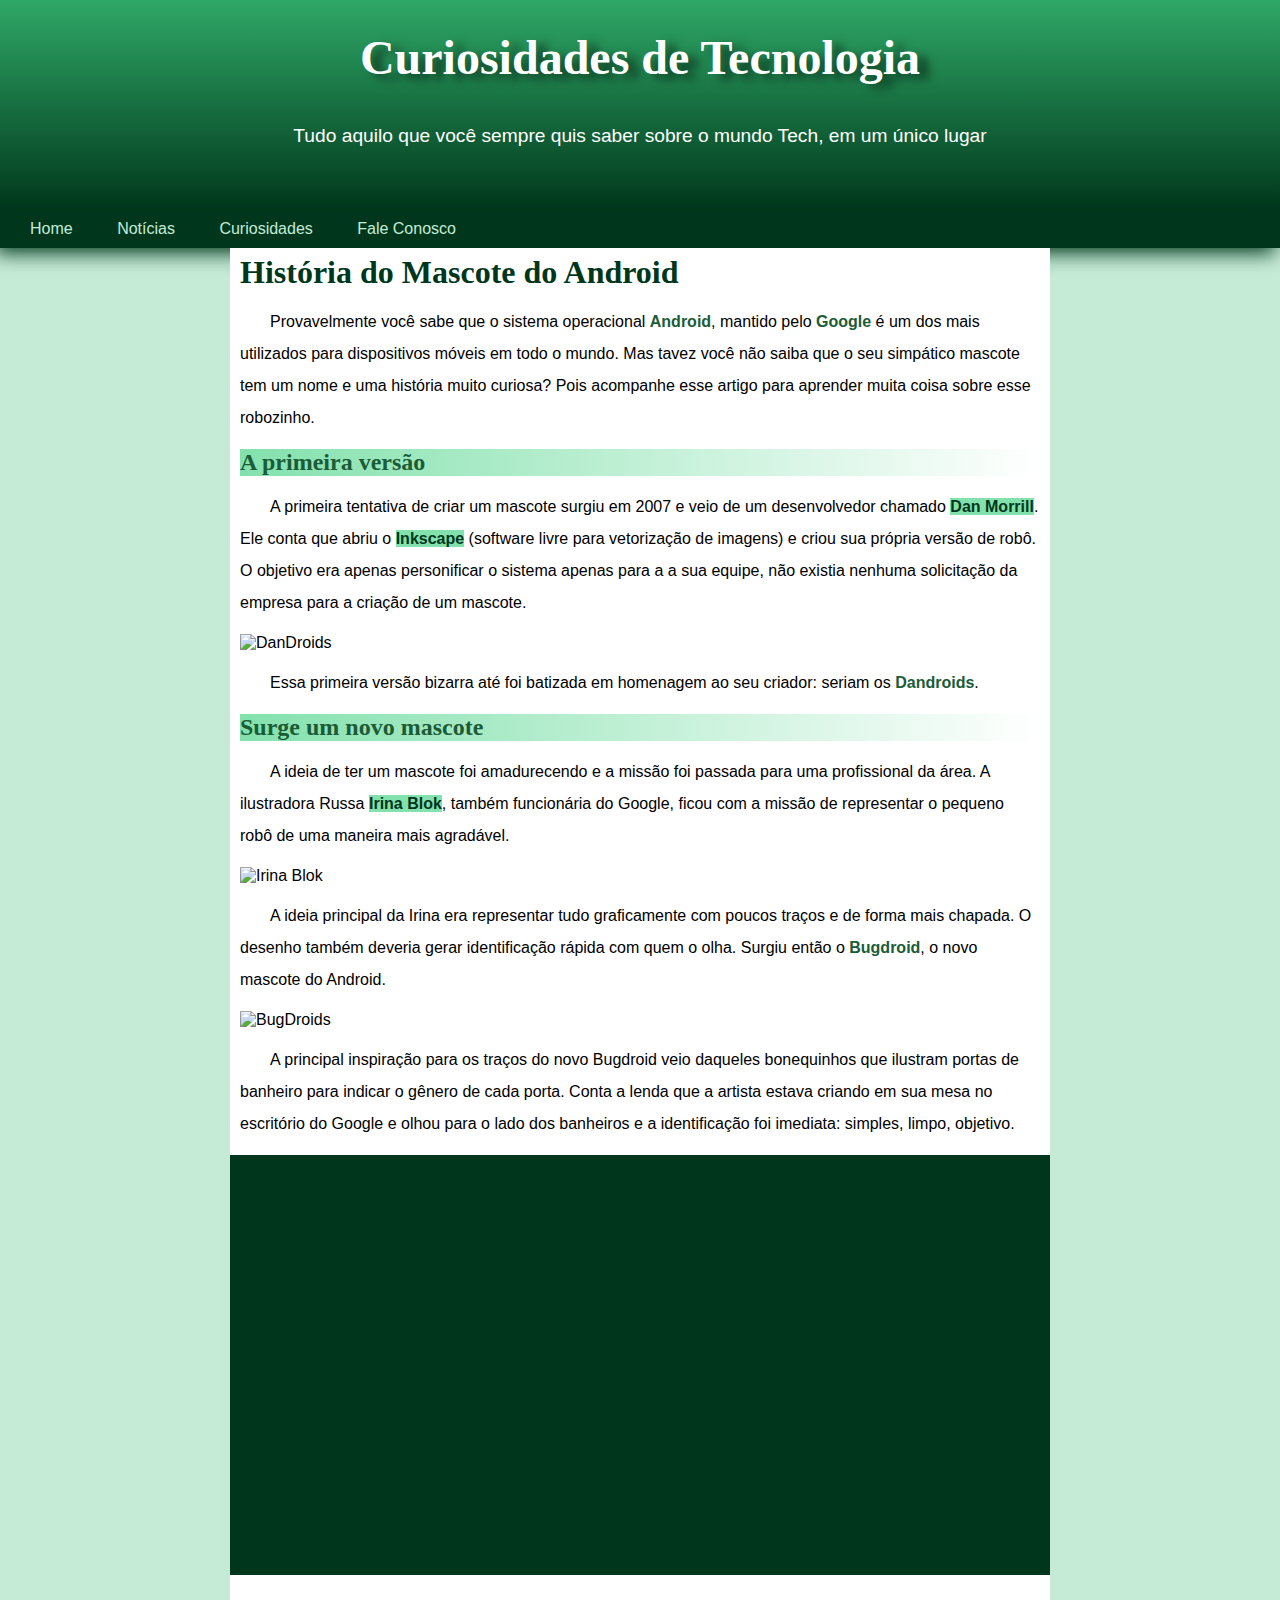
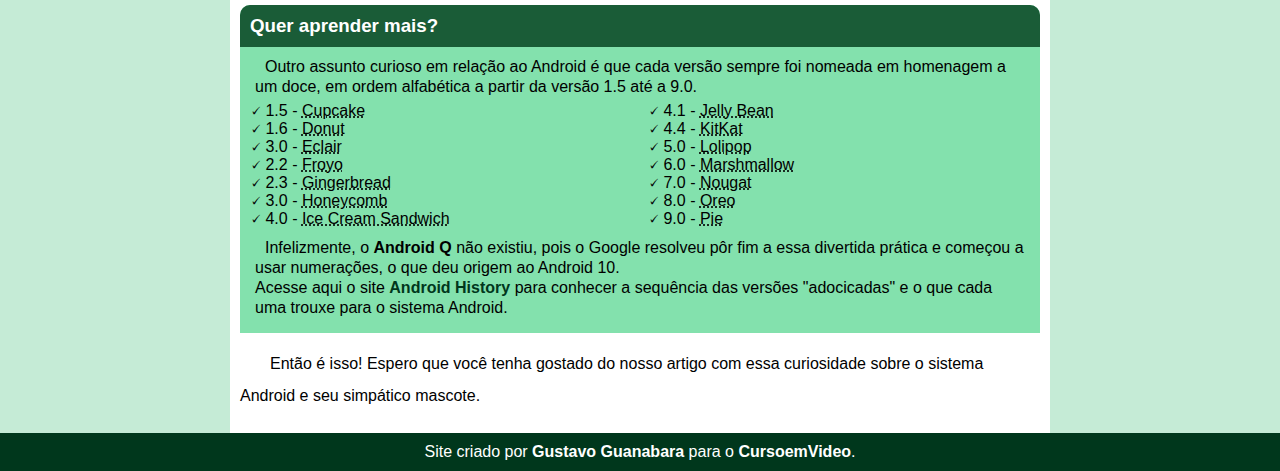
==== index.html @ 528e33e6 "test" ====
<!DOCTYPE html>
<html lang="pt-br">
<head>
    <meta charset="UTF-8">
    <meta name="viewport" content="width=device-width, initial-scale=1.0">
    <title>Document</title>
    <link rel="shortcut icon" href="pacote-projeto-d010/imagens/favicon.ico" type="image/x-icon">
    <link rel="stylesheet" href="style.css">
</head>
<body>
    
    <header><h1 id="st">Curiosidades de Tecnologia</h1>
            <p>Tudo aquilo que você sempre quis saber sobre o mundo Tech, em um único lugar</p></header>
    <nav>
        <a href="@" target="_self" rel="external">Home</a>
        <a href="@" target="_self" rel="external">Notícias</a>
        <a href="@" target="_self" rel="external">Curiosidades</a>
        <a href="@" target="_self" rel="external">Fale Conosco</a>
    </nav>
    
    <main>
            <h1>História do Mascote do Android</h1>
                <p>Provavelmente você sabe que o sistema operacional <strong>Android</strong>, mantido pelo <strong>Google</strong> é um dos mais utilizados para dispositivos móveis em todo o mundo. Mas tavez você não saiba que o seu simpático mascote tem um nome e uma história muito curiosa? Pois acompanhe esse artigo para aprender muita coisa sobre esse robozinho.</p>
            <h2>A primeira versão</h2>
                <p>A primeira tentativa de criar um mascote surgiu em 2007 e veio de um desenvolvedor chamado <a href="@" target="_blank" rel="external">Dan Morrill</a>. Ele conta que abriu o <a href="@" target="_blank" rel="external">Inkscape</a> (software livre para vetorização de imagens) e criou sua própria versão de robô. O objetivo era apenas personificar o sistema apenas para a a sua equipe, não existia nenhuma solicitação da empresa para a criação de um mascote.</p>
        <picture>
            <source media="(max-width: 830px)" srcset="pacote-projeto-d010\imagens\dan-droids-pq.png">
            <img src="pacote-projeto-d010/imagens/dan-droids.png" alt="DanDroids">
        </picture>
        <p>Essa primeira versão bizarra até foi batizada em homenagem ao seu criador: seriam os <strong>Dandroids</strong>.</p>
            <h2>Surge um novo mascote</h2>
            <p>A ideia de ter um mascote foi amadurecendo e a missão foi passada para uma profissional da área. A ilustradora Russa <a href="@" target="_blank" rel="external">Irina Blok</a>, também funcionária do Google, ficou com a missão de representar o pequeno robô de uma maneira mais agradável.</p>
        
        <picture>
            <source media="(max-width: 830px)" srcset="pacote-projeto-d010\imagens\irina-blok-pq.jpg" type="image/jpg">
            <img src="pacote-projeto-d010/imagens/irina-blok.jpg" alt="Irina Blok">
        </picture>

            <p>A ideia principal da Irina era representar tudo graficamente com poucos traços e de forma mais chapada. O desenho também deveria gerar identificação rápida com quem o olha. Surgiu então o <strong>Bugdroid</strong>, o novo mascote do Android.</p>
        
        <img src="pacote-projeto-d010/imagens/bugdroid.png" alt="BugDroids">
        
            <p>A principal inspiração para os traços do novo Bugdroid veio daqueles bonequinhos que ilustram portas de banheiro para indicar o gênero de cada porta. Conta a lenda que a artista estava criando em sua mesa no escritório do Google e olhou para o lado dos banheiros e a identificação foi imediata: simples, limpo, objetivo.</p>
        
        <div class="vv"><iframe width="560" height="315" src="https://www.youtube.com/embed/l2UDgpLz20M?si=84NZjeIatX_MMzzq" title="YouTube video player" frameborder="0" allow="accelerometer; autoplay; clipboard-write; encrypted-media; gyroscope; picture-in-picture; web-share" referrerpolicy="strict-origin-when-cross-origin" allowfullscreen></iframe></div>

    <aside>
        <h3>Quer aprender mais?</h3>
        <div>
            <p>Outro assunto curioso em relação ao Android é que cada versão sempre foi nomeada em homenagem a um doce, em ordem alfabética a partir da versão 1.5 até a 9.0.</p>
            <ul>
                <li>1.5 - <abbr title="Bolo de Copo">Cupcake</abbr></li>
                <li>1.6 - <abbr title="Rosquinha">Donut</abbr></li>
                <li>3.0 - <abbr title="Bomba">Eclair</abbr></li>
                <li>2.2 - <abbr title="Iorgute Congelado">Froyo</abbr></li>
                <li>2.3 - <abbr title="Biscoito de Gengibre">Gingerbread</abbr></li>
                <li>3.0 - <abbr title="Favo de Mel">Honeycomb</abbr></li>
                <li>4.0 - <abbr title="Sanduiche de Sorvete">Ice Cream Sandwich</abbr></li>
                <li>4.1 - <abbr title="Jujuba">Jelly Bean</abbr></li>
                <li>4.4 - <abbr title="KitKat">KitKat</abbr></li>
                <li>5.0 - <abbr title="Pirulito">Lolipop</abbr></li>
                <li>6.0 - <abbr title="Marsmallow">Marshmallow</abbr></li>
                <li>7.0 - <abbr title="Torrone">Nougat</abbr></li>
                <li>8.0 - <abbr title="Oreo">Oreo</abbr></li>
                <li>9.0 - <abbr title="Torta">Pie</abbr></li>
            </ul>
            <p>Infelizmente, o <strong>Android Q</strong> não existiu, pois o Google resolveu pôr fim a essa divertida prática e começou a usar numerações, o que deu origem ao Android 10.<br>Acesse aqui o site <a href="@"  target="_blank" rel="external">Android History</a> para conhecer a sequência das versões "adocicadas" e o que cada uma trouxe para o sistema Android.</p>
        </div>
    </aside>
            <p>Então é isso! Espero que você tenha gostado do nosso artigo com essa curiosidade sobre o sistema Android e seu simpático mascote.</p>
    </main>

<footer>Site criado por <a href="@">Gustavo Guanabara</a> para o <a href="@">CursoemVideo</a>.</footer>
</body>
</html>
---- style.css ----
@charset "UTF-8";
@font-face {
    font-family: 'doid';
    src: url(pacote-projeto-d010/fontes/idroid.otf) format(opentype);

}
@import url('https://fonts.googleapis.com/css2?family=Bebas+Neue&family=Parisienne&display=swap');

:root{
    --cor0:#c5ebd6;
    --cor1:#83e1ad;
    --cor2:#3ddc84;
    --cor3:#2fa866;
    --cor4:#1a5c37;
    --cor5:#00371c;
    --font-padrao: Arial, Verdana, Helvetica, sans-serif;
    --font-destaque:'Bebas Neue', cursive;
    --font-android:'doid', cursive;
}
*{
    margin: 0px;
    padding: 0px;
}

body{
    background-color: var(--cor0);
    font-family: var(--font-padrao);
}
header{
    background-image: linear-gradient(to top, var(--cor5), var(--cor3));
    min-height: 150px;
    text-align: center;
    padding: 30px;
}
    header h1{
        color: white;
        font-family: var(--font-destaque);
        font-size: 3em;
        text-shadow: 10px 5px 10px rgba(0, 0, 0, 0.556);

    }
    header p{
        color: white;
        font-size: 1.2em;
        padding-top: 40px;
    }
nav{
    background-color: var(--cor5);
    padding: 10px;
    box-shadow: -5px 5px 20px var(--cor5);
}
    nav>a{
        color: var(--cor0);
        text-decoration: none;
        margin: 10px;
        padding: 10px;
        border-radius: 5%;
    }
    nav>a:hover{
        background-color: var(--cor4);
        transition: .6s;
    }

main{
    background-color: white;
    max-width: 800px;
    min-width: 320px;
    padding: 6px 10px;
    margin: auto;
}
    main h1, h2{
        color: var(--cor5);
        font-family: var(--font-android);
    }
    main h2{
        color: var(--cor4);
        background-image: linear-gradient(to right, var(--cor1), transparent);
    }
    main>p{
        margin: 15px 0px;
        text-indent: 30px;
        line-height: 2em;
    }
    main>p>strong{
        color: var(--cor4);
        font-weight: bolder;
    }
    main a{
        background-color: var(--cor1);
        text-decoration: none;
        color: var(--cor5);
        font-weight: bold;
    }
        main a:hover{
            text-decoration: underline;
            color: var(--cor4);
        }
    img{
        width: 100%;
    }
    .vv{
        background-color: var(--cor5);
        margin: 0px -10px 30px -10px;
        padding: 20px;
        padding-bottom: 50%;
        position: relative;
    }
        .vv>iframe{
          position: absolute;
          top: 0%;
          left: 5%;
          width: 90%;
          height: 100%;
        }


aside{
    background-color: var(--cor1);
    padding: 10px;
    border-radius: 10px 10px 0px 0px;
}
    aside h3{
        background-color: var(--cor4);
        padding: 10px;
        margin: -10px -10px 0px -10px ;
        border-radius: 10px 10px 0px 0px;
        color: white
    }
    aside p{
        text-indent: 10px;
        line-height: 1.25em;
        padding: 10px 5px 5px 5px;
    }
    aside ul{
        list-style-type: '\1F5F8\00a0';
        list-style-position: inside;
        columns: 2;
        margin: auto;
    }

footer{
    background-color: var(--cor5);
    color: white;
    text-align: center;
    padding: 10px;
}
    footer a{
        color: white;
        text-decoration: none;
        font-weight: bolder;
    }
    footer a:hover{
        color: var(--cor1);
        text-decoration: underline;
        transition: 1s;
    }
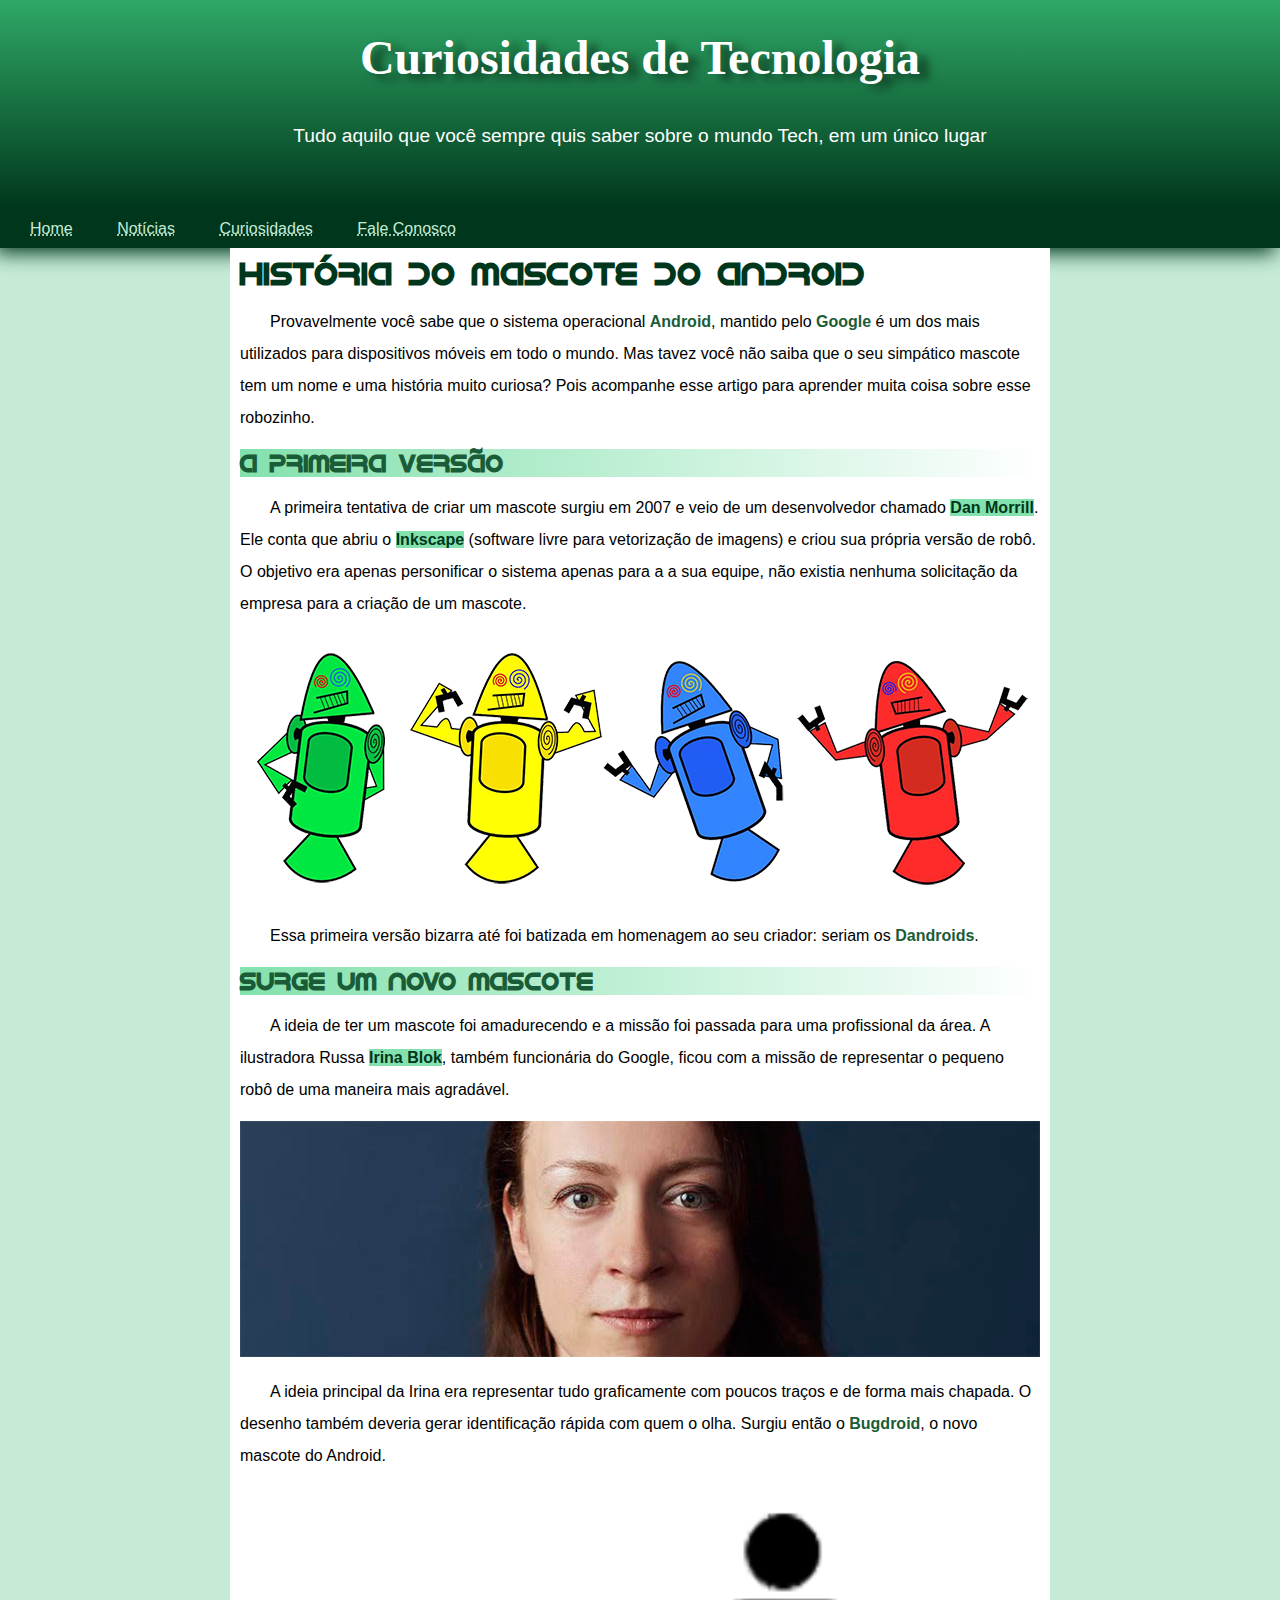
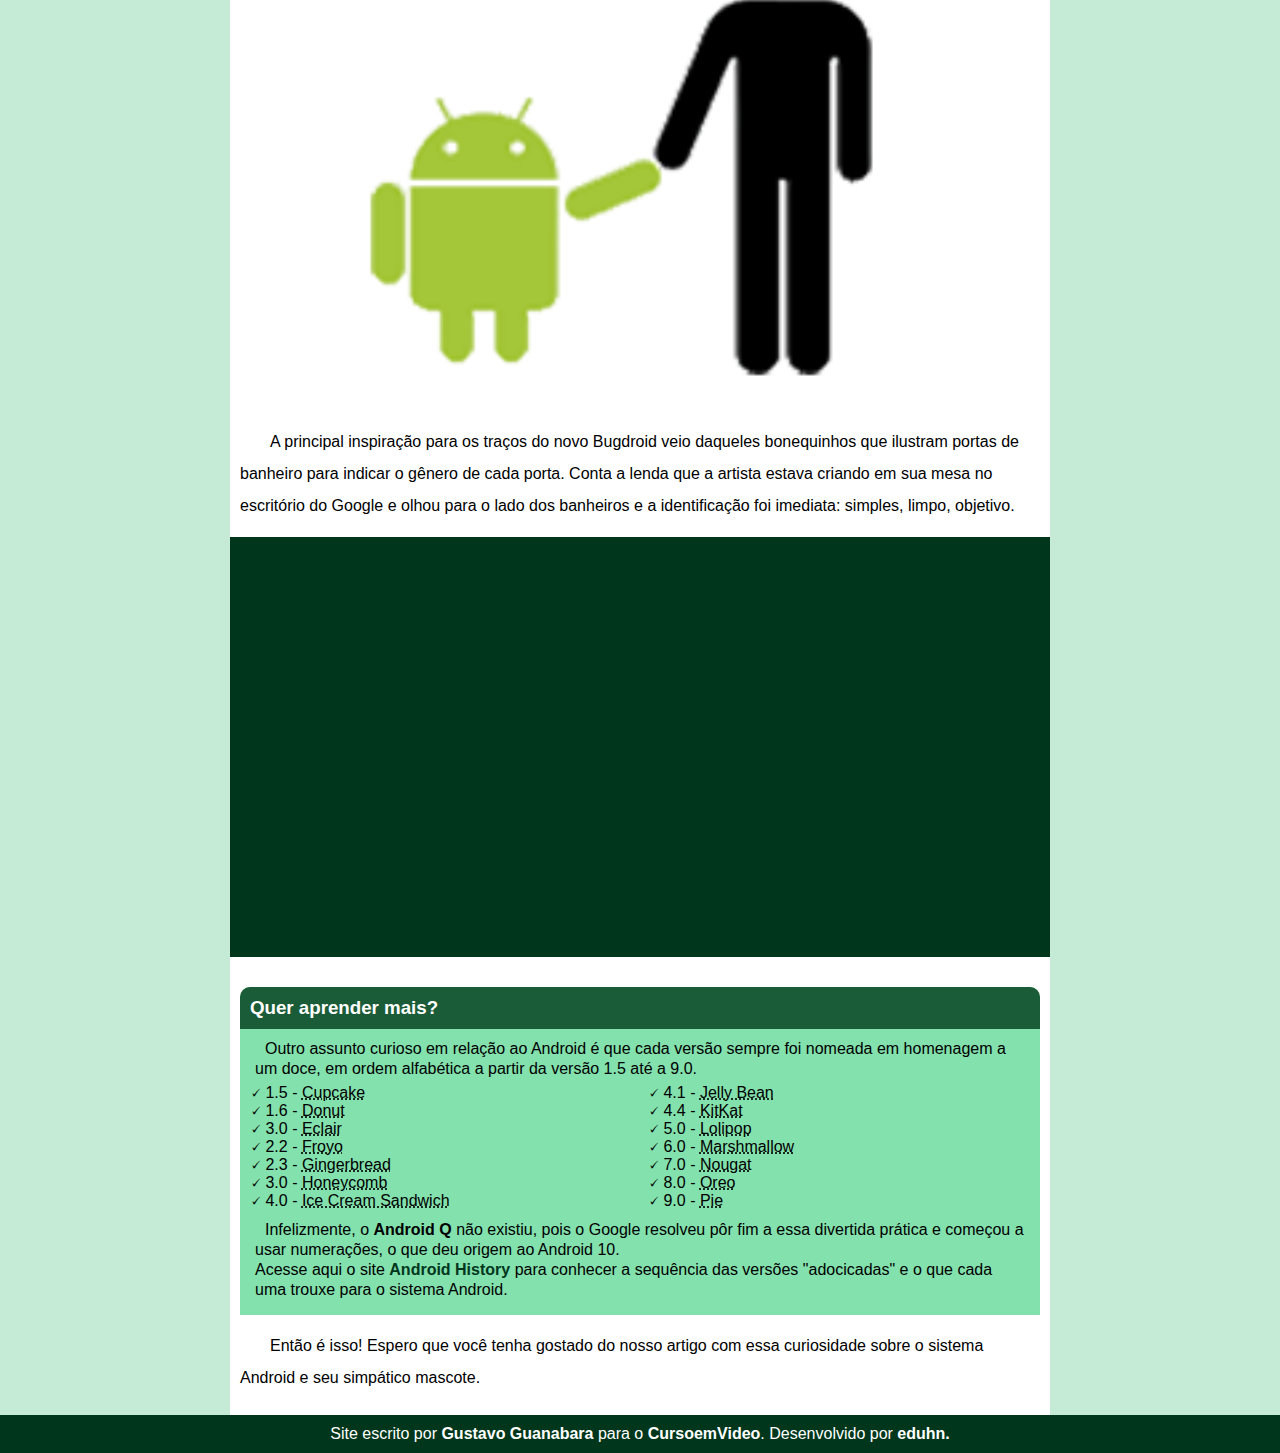
==== commit 2e69ff5b: "Atualiza links e adiciona descrições em abbr no HTML; ajusta estilo de abbr no CSS" ====
--- a/index.html
+++ b/index.html
@@ -12,24 +12,24 @@
     <header><h1 id="st">Curiosidades de Tecnologia</h1>
             <p>Tudo aquilo que você sempre quis saber sobre o mundo Tech, em um único lugar</p></header>
     <nav>
-        <a href="@" target="_self" rel="external">Home</a>
-        <a href="@" target="_self" rel="external">Notícias</a>
-        <a href="@" target="_self" rel="external">Curiosidades</a>
-        <a href="@" target="_self" rel="external">Fale Conosco</a>
+        <a href="@" target="_self" rel="external"><abbr title="Teste, não está com páginas.">Home</abbr></a>
+        <a href="@" target="_self" rel="external"><abbr title="Teste, não está com páginas.">Notícias</abbr></a>
+        <a href="@" target="_self" rel="external"><abbr title="Teste, não está com páginas.">Curiosidades</abbr></a>
+        <a href="@" target="_self" rel="external"><abbr title="Teste, não está com páginas.">Fale Conosco</abbr></a>
     </nav>
     
     <main>
             <h1>História do Mascote do Android</h1>
                 <p>Provavelmente você sabe que o sistema operacional <strong>Android</strong>, mantido pelo <strong>Google</strong> é um dos mais utilizados para dispositivos móveis em todo o mundo. Mas tavez você não saiba que o seu simpático mascote tem um nome e uma história muito curiosa? Pois acompanhe esse artigo para aprender muita coisa sobre esse robozinho.</p>
             <h2>A primeira versão</h2>
-                <p>A primeira tentativa de criar um mascote surgiu em 2007 e veio de um desenvolvedor chamado <a href="@" target="_blank" rel="external">Dan Morrill</a>. Ele conta que abriu o <a href="@" target="_blank" rel="external">Inkscape</a> (software livre para vetorização de imagens) e criou sua própria versão de robô. O objetivo era apenas personificar o sistema apenas para a a sua equipe, não existia nenhuma solicitação da empresa para a criação de um mascote.</p>
+                <p>A primeira tentativa de criar um mascote surgiu em 2007 e veio de um desenvolvedor chamado <a href="https://www.google.com/search?q=Dan+Morrill&sourceid=chrome&ie=UTF-8" target="_blank" rel="external">Dan Morrill</a>. Ele conta que abriu o <a href="https://inkscape.org/pt-br/" target="_blank" rel="external">Inkscape</a> (software livre para vetorização de imagens) e criou sua própria versão de robô. O objetivo era apenas personificar o sistema apenas para a a sua equipe, não existia nenhuma solicitação da empresa para a criação de um mascote.</p>
         <picture>
             <source media="(max-width: 830px)" srcset="pacote-projeto-d010\imagens\dan-droids-pq.png">
             <img src="pacote-projeto-d010/imagens/dan-droids.png" alt="DanDroids">
         </picture>
         <p>Essa primeira versão bizarra até foi batizada em homenagem ao seu criador: seriam os <strong>Dandroids</strong>.</p>
             <h2>Surge um novo mascote</h2>
-            <p>A ideia de ter um mascote foi amadurecendo e a missão foi passada para uma profissional da área. A ilustradora Russa <a href="@" target="_blank" rel="external">Irina Blok</a>, também funcionária do Google, ficou com a missão de representar o pequeno robô de uma maneira mais agradável.</p>
+            <p>A ideia de ter um mascote foi amadurecendo e a missão foi passada para uma profissional da área. A ilustradora Russa <a href="https://www.irinablok.com/about" target="_blank" rel="external">Irina Blok</a>, também funcionária do Google, ficou com a missão de representar o pequeno robô de uma maneira mais agradável.</p>
         
         <picture>
             <source media="(max-width: 830px)" srcset="pacote-projeto-d010\imagens\irina-blok-pq.jpg" type="image/jpg">
@@ -64,12 +64,12 @@
                 <li>8.0 - <abbr title="Oreo">Oreo</abbr></li>
                 <li>9.0 - <abbr title="Torta">Pie</abbr></li>
             </ul>
-            <p>Infelizmente, o <strong>Android Q</strong> não existiu, pois o Google resolveu pôr fim a essa divertida prática e começou a usar numerações, o que deu origem ao Android 10.<br>Acesse aqui o site <a href="@"  target="_blank" rel="external">Android History</a> para conhecer a sequência das versões "adocicadas" e o que cada uma trouxe para o sistema Android.</p>
+            <p>Infelizmente, o <strong>Android Q</strong> não existiu, pois o Google resolveu pôr fim a essa divertida prática e começou a usar numerações, o que deu origem ao Android 10.<br>Acesse aqui o site <a href="https://www.androidauthority.com/history-android-os-name-789433/"  target="_blank" rel="external">Android History</a> para conhecer a sequência das versões "adocicadas" e o que cada uma trouxe para o sistema Android.</p>
         </div>
     </aside>
             <p>Então é isso! Espero que você tenha gostado do nosso artigo com essa curiosidade sobre o sistema Android e seu simpático mascote.</p>
     </main>
 
-<footer>Site criado por <a href="@">Gustavo Guanabara</a> para o <a href="@">CursoemVideo</a>.</footer>
+<footer>Site escrito por <a href="https://www.google.com/search?gs_ssp=eJzj4tLP1TdIqqgqNkkyYPQSTC8tLkksy1dIL03MS0xKLEoEAKLGCsQ&q=gustavo+guanabara&oq=Gustavo+&gs_lcrp=EgZjaHJvbWUqDAgCEC4YQxiABBiKBTIGCAAQRRg5MgwIARAAGEMYgAQYigUyDAgCEC4YQxiABBiKBTIMCAMQLhgKGLEDGIAEMgcIBBAuGIAEMgYIBRBFGDwyBggGEEUYQTIGCAcQRRg80gEJMTA2MzVqMGo3qAIAsAIA&sourceid=chrome&ie=UTF-8" target="_blank" rel="external">Gustavo Guanabara</a> para o <a href="https://www.cursoemvideo.com/" target="_blank" rel="external">CursoemVideo</a>. Desenvolvido por <a href="https://github.com/eduhn" target="_blank" rel="external">eduhn.</a></footer>
 </body>
 </html>--- a/style.css
+++ b/style.css
@@ -59,6 +59,9 @@
     nav>a:hover{
         background-color: var(--cor4);
         transition: .6s;
+    }
+    nav>abbr{
+        container-type: none;
     }
 
 main{
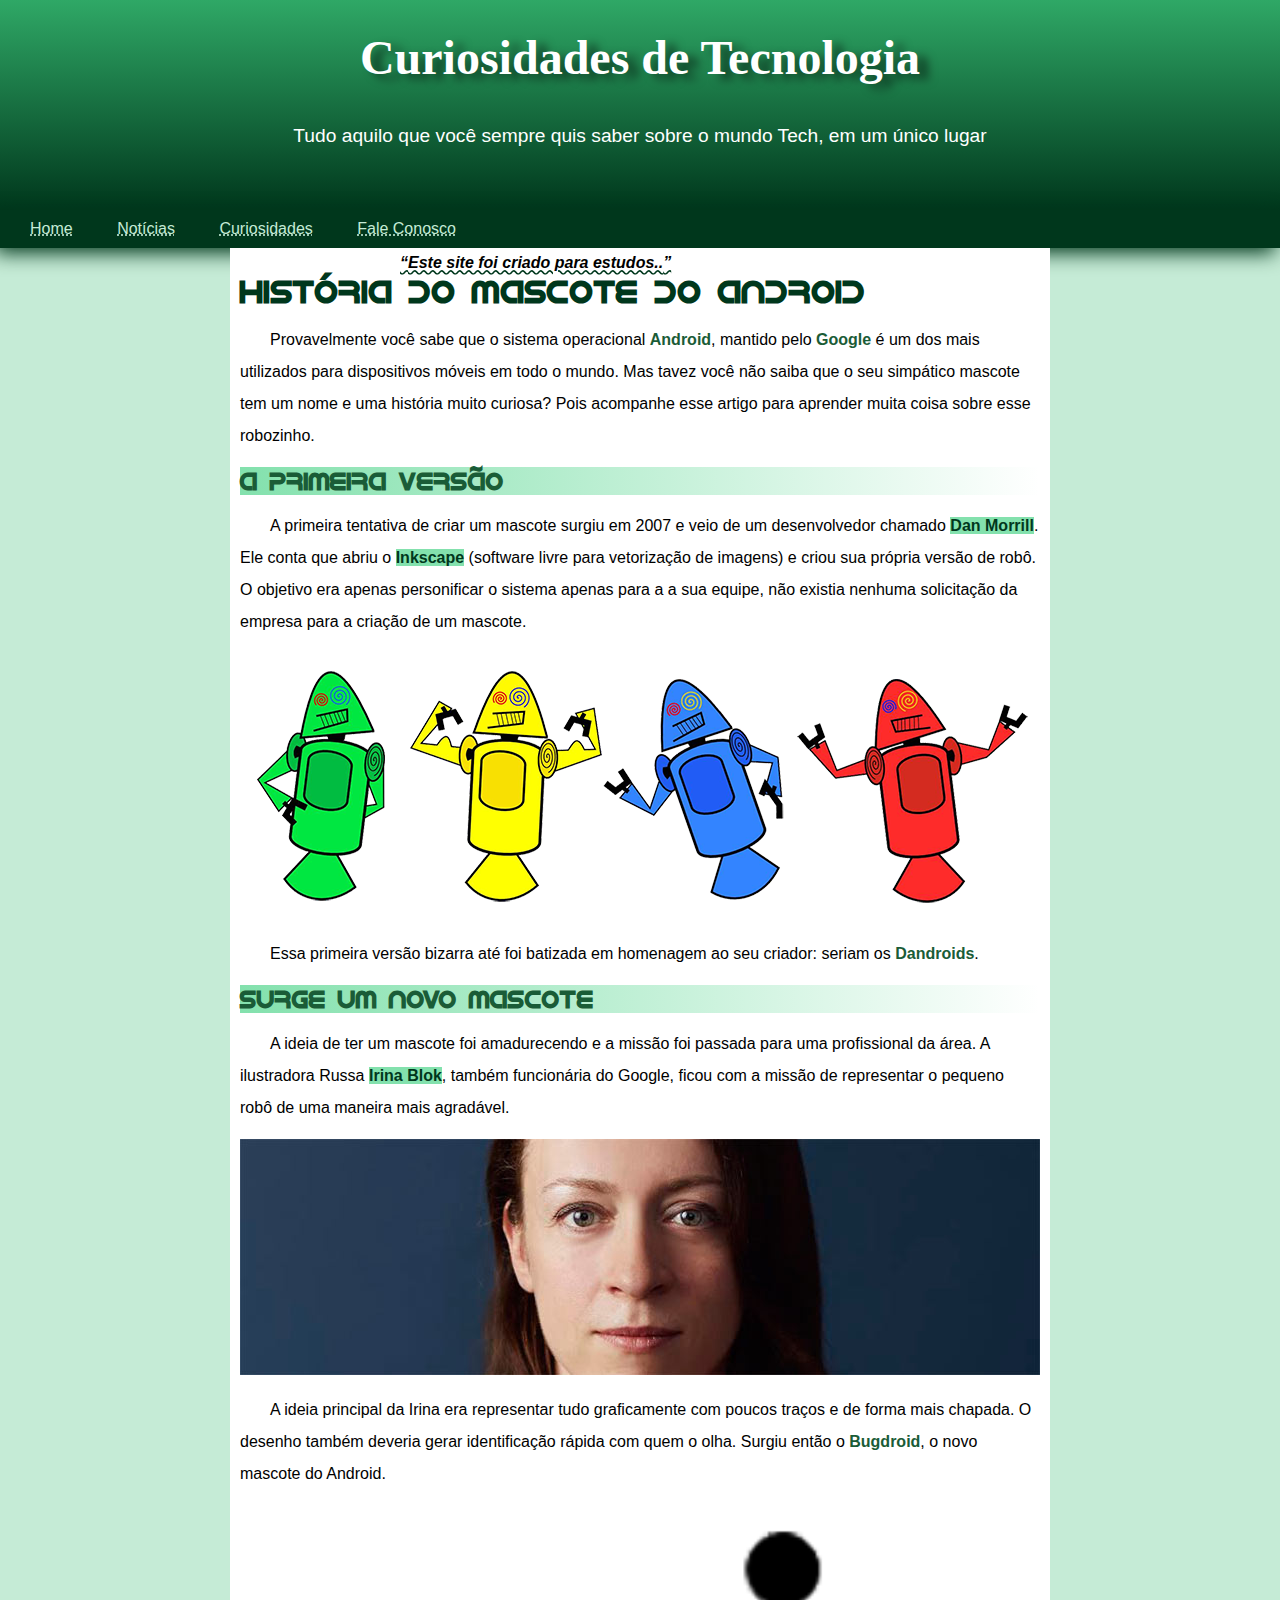
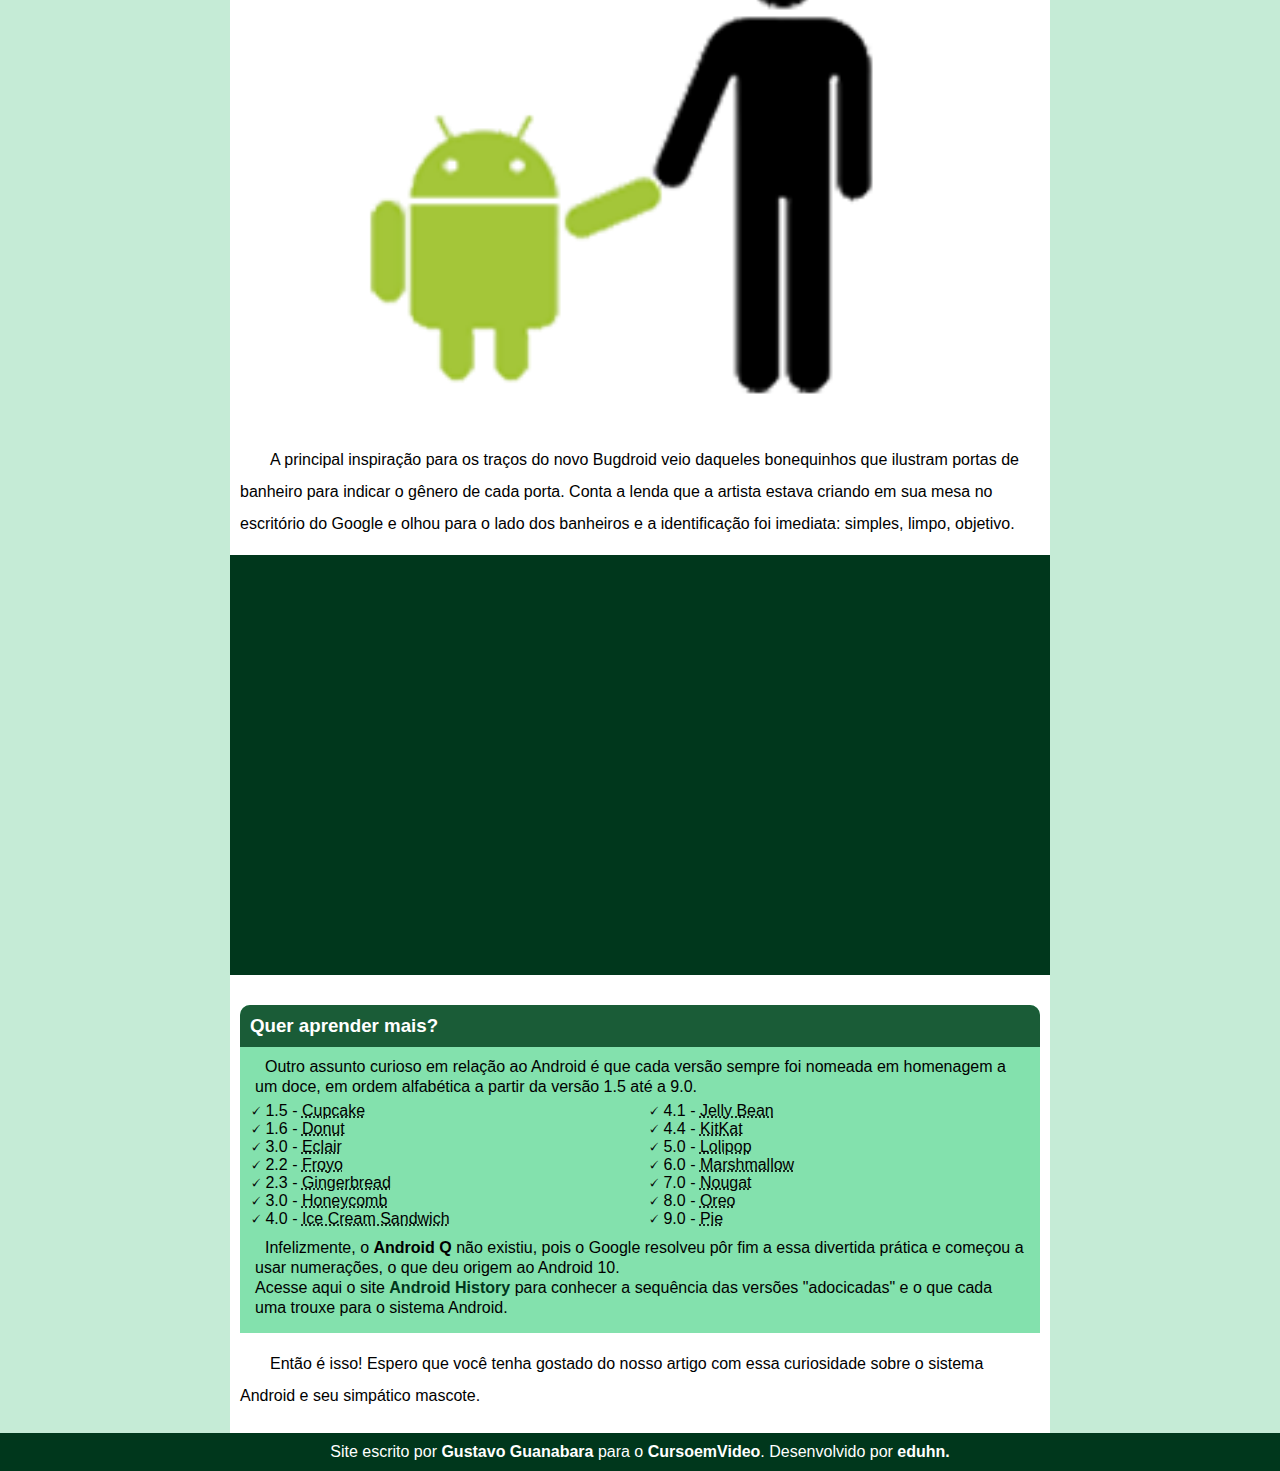
==== commit 72cdd271: "Adiciona citação no conteúdo principal e estiliza elementos <q> no CSS" ====
--- a/index.html
+++ b/index.html
@@ -3,7 +3,7 @@
 <head>
     <meta charset="UTF-8">
     <meta name="viewport" content="width=device-width, initial-scale=1.0">
-    <title>Document</title>
+    <title>web site by eduhn</title>
     <link rel="shortcut icon" href="pacote-projeto-d010/imagens/favicon.ico" type="image/x-icon">
     <link rel="stylesheet" href="style.css">
 </head>
@@ -18,7 +18,7 @@
         <a href="@" target="_self" rel="external"><abbr title="Teste, não está com páginas.">Fale Conosco</abbr></a>
     </nav>
     
-    <main>
+    <main><q>Este site foi criado para estudos..</q>
             <h1>História do Mascote do Android</h1>
                 <p>Provavelmente você sabe que o sistema operacional <strong>Android</strong>, mantido pelo <strong>Google</strong> é um dos mais utilizados para dispositivos móveis em todo o mundo. Mas tavez você não saiba que o seu simpático mascote tem um nome e uma história muito curiosa? Pois acompanhe esse artigo para aprender muita coisa sobre esse robozinho.</p>
             <h2>A primeira versão</h2>
--- a/style.css
+++ b/style.css
@@ -20,6 +20,13 @@
 *{
     margin: 0px;
     padding: 0px;
+}
+q{
+    font-weight: bolder;
+    font-style: italic;
+    text-decoration: var(--cor5) wavy underline;
+    margin: auto;
+    padding: 20%;
 }
 
 body{
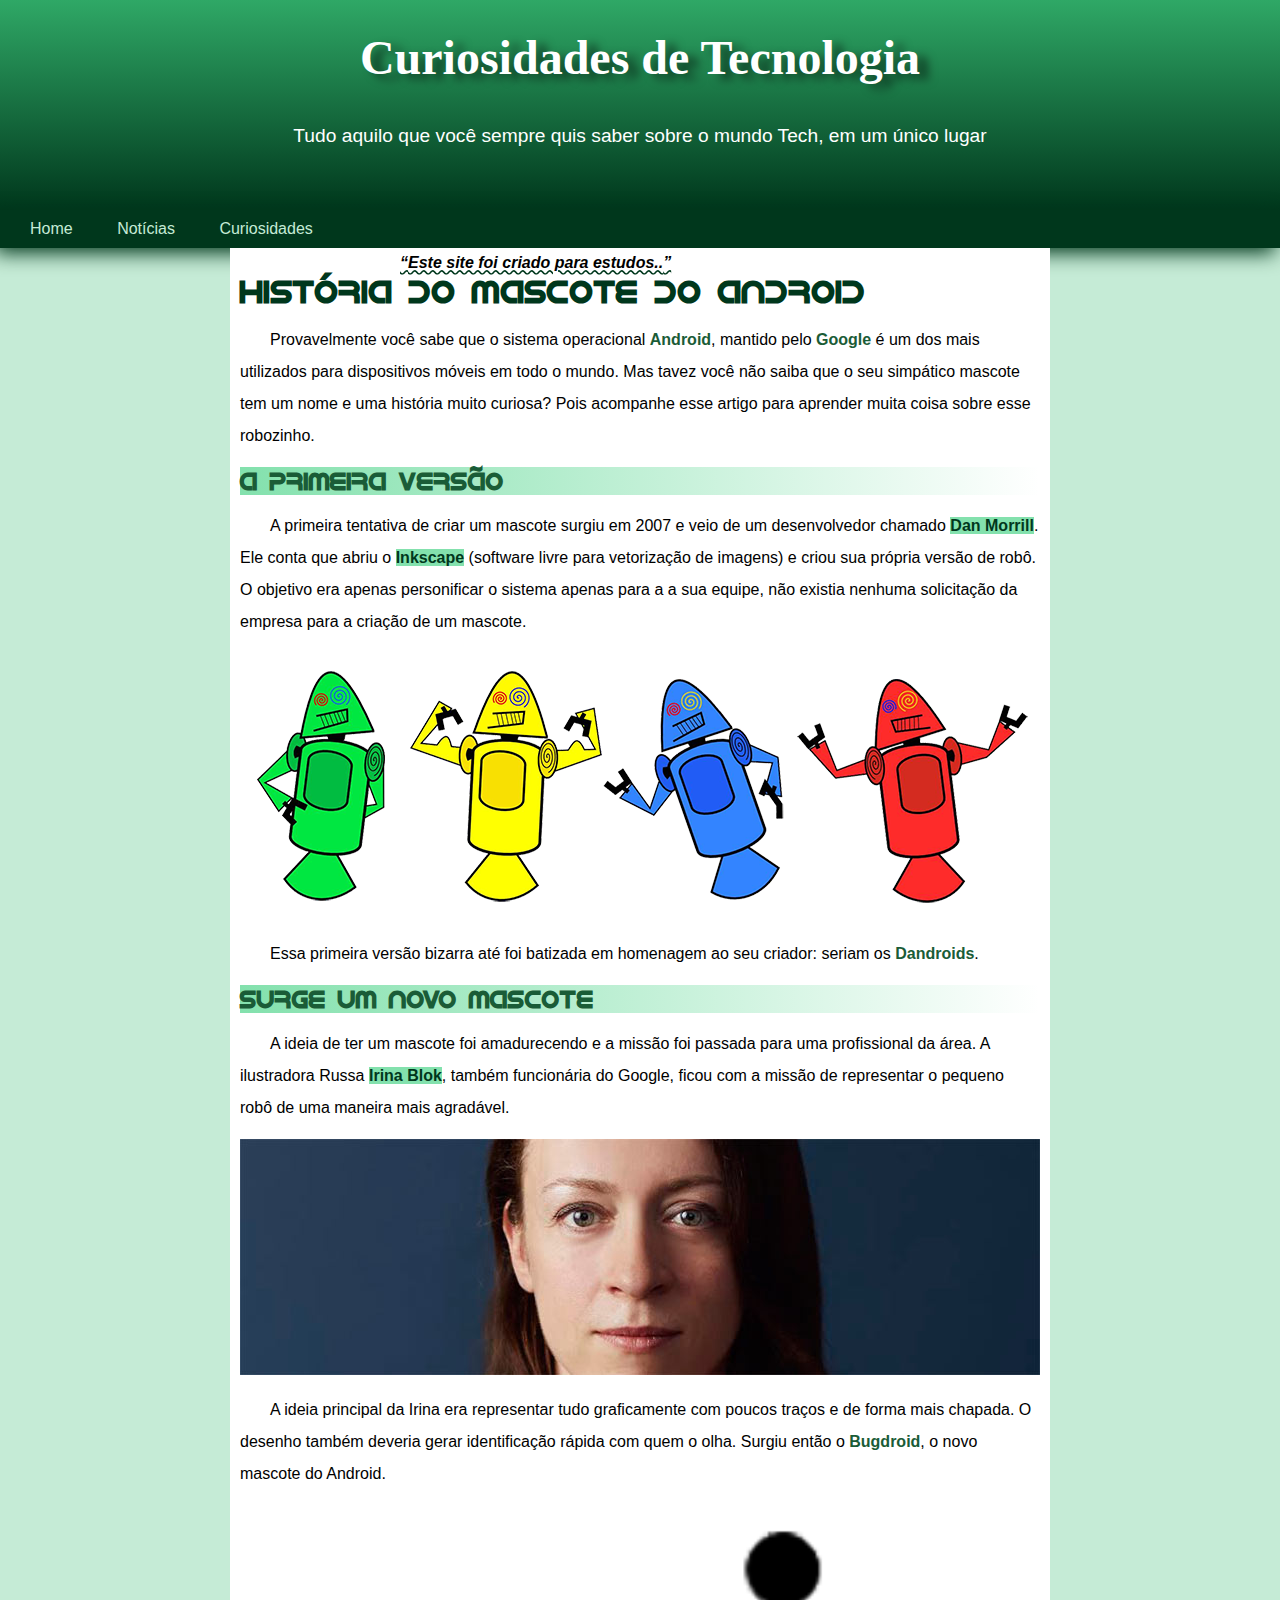
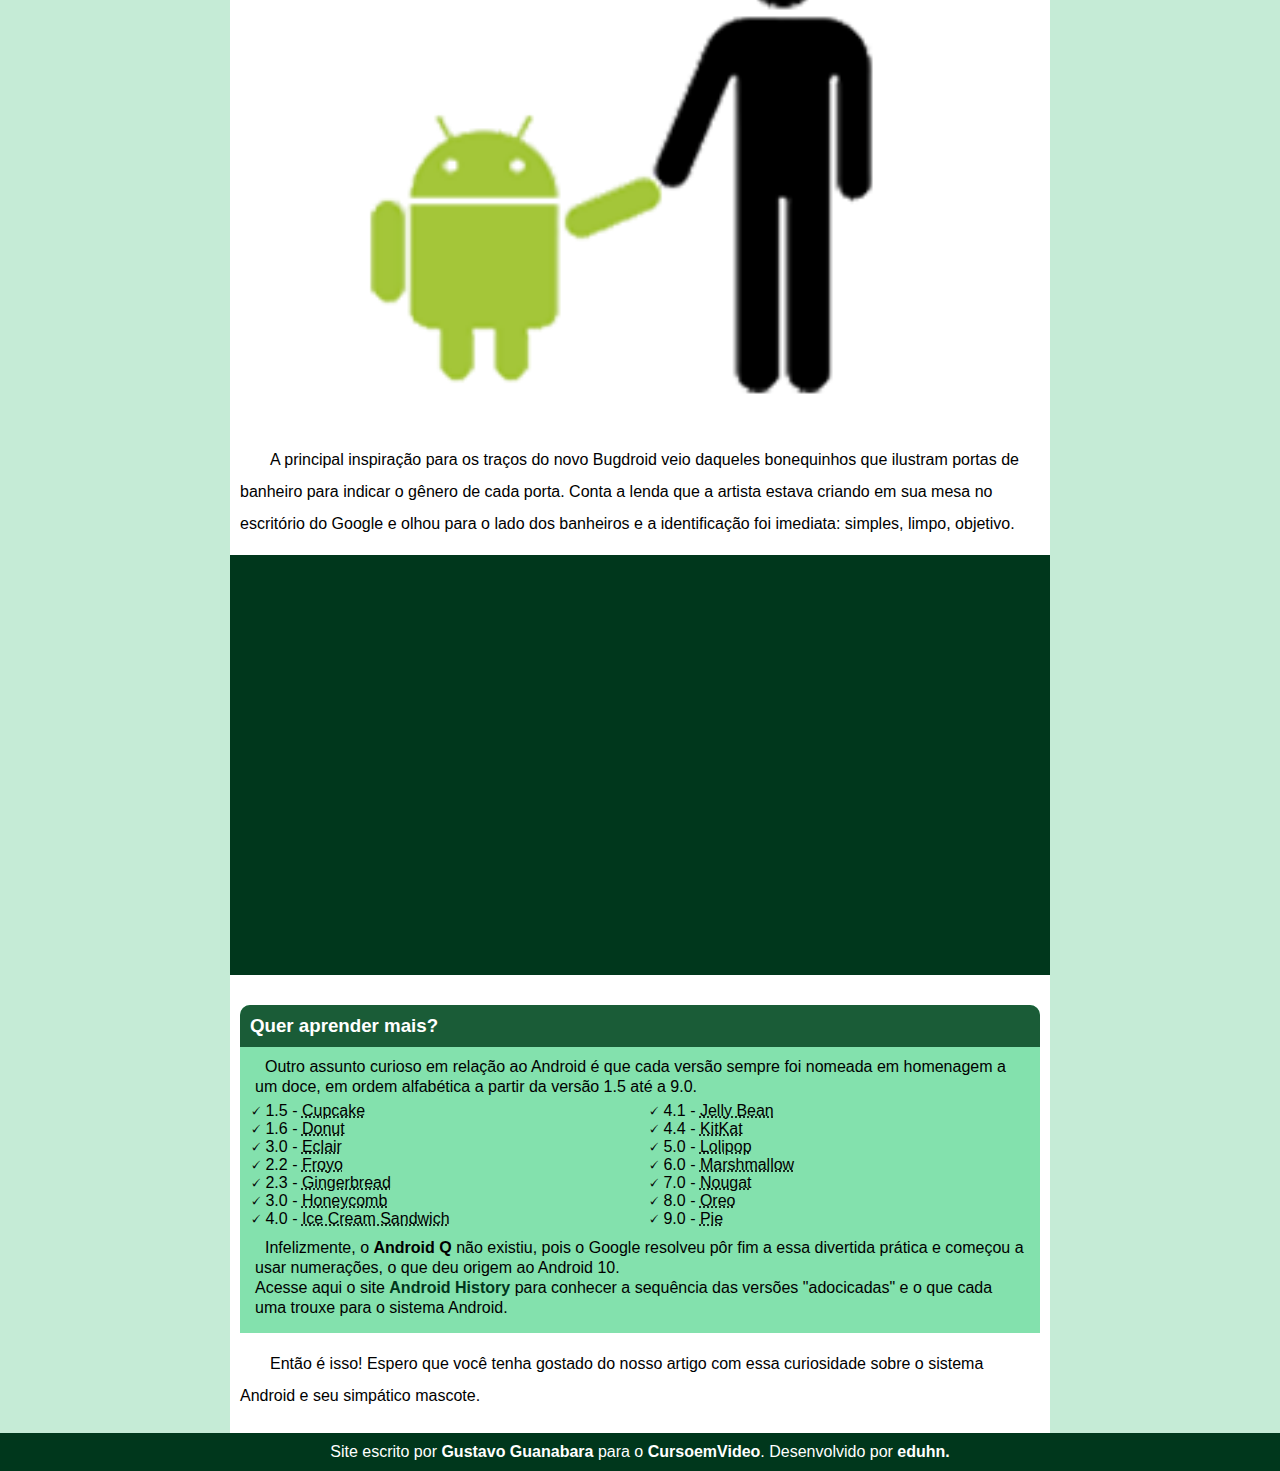
==== commit 9309e22f: "Atualiza links de navegação para apontar para a nova página e adiciona a página "pag2.html" com cont" ====
--- a/index.html
+++ b/index.html
@@ -12,10 +12,10 @@
     <header><h1 id="st">Curiosidades de Tecnologia</h1>
             <p>Tudo aquilo que você sempre quis saber sobre o mundo Tech, em um único lugar</p></header>
     <nav>
-        <a href="@" target="_self" rel="external"><abbr title="Teste, não está com páginas.">Home</abbr></a>
-        <a href="@" target="_self" rel="external"><abbr title="Teste, não está com páginas.">Notícias</abbr></a>
-        <a href="@" target="_self" rel="external"><abbr title="Teste, não está com páginas.">Curiosidades</abbr></a>
-        <a href="@" target="_self" rel="external"><abbr title="Teste, não está com páginas.">Fale Conosco</abbr></a>
+        <a href="pag2.html" target="_blank" rel="external">Home</a>
+        <a href="pag2.html" target="_blank" rel="external">Notícias</a>
+        <a href="pag2.html" target="_blank" rel="external">Curiosidades</a>
+        
     </nav>
     
     <main><q>Este site foi criado para estudos..</q>
--- a/style.css
+++ b/style.css
@@ -1,8 +1,7 @@
 @charset "UTF-8";
 @font-face {
     font-family: 'doid';
-    src: url(pacote-projeto-d010/fontes/idroid.otf) format(opentype);
-
+    src: url(pacote-projeto-d010/fontes/idroid.otf) format("opentype");
 }
 @import url('https://fonts.googleapis.com/css2?family=Bebas+Neue&family=Parisienne&display=swap');
 
@@ -44,7 +43,6 @@
         font-family: var(--font-destaque);
         font-size: 3em;
         text-shadow: 10px 5px 10px rgba(0, 0, 0, 0.556);
-
     }
     header p{
         color: white;
@@ -67,9 +65,7 @@
         background-color: var(--cor4);
         transition: .6s;
     }
-    nav>abbr{
-        container-type: none;
-    }
+
 
 main{
     background-color: white;
@@ -123,7 +119,6 @@
           height: 100%;
         }
 
-
 aside{
     background-color: var(--cor1);
     padding: 10px;
@@ -134,7 +129,7 @@
         padding: 10px;
         margin: -10px -10px 0px -10px ;
         border-radius: 10px 10px 0px 0px;
-        color: white
+        color: white;
     }
     aside p{
         text-indent: 10px;
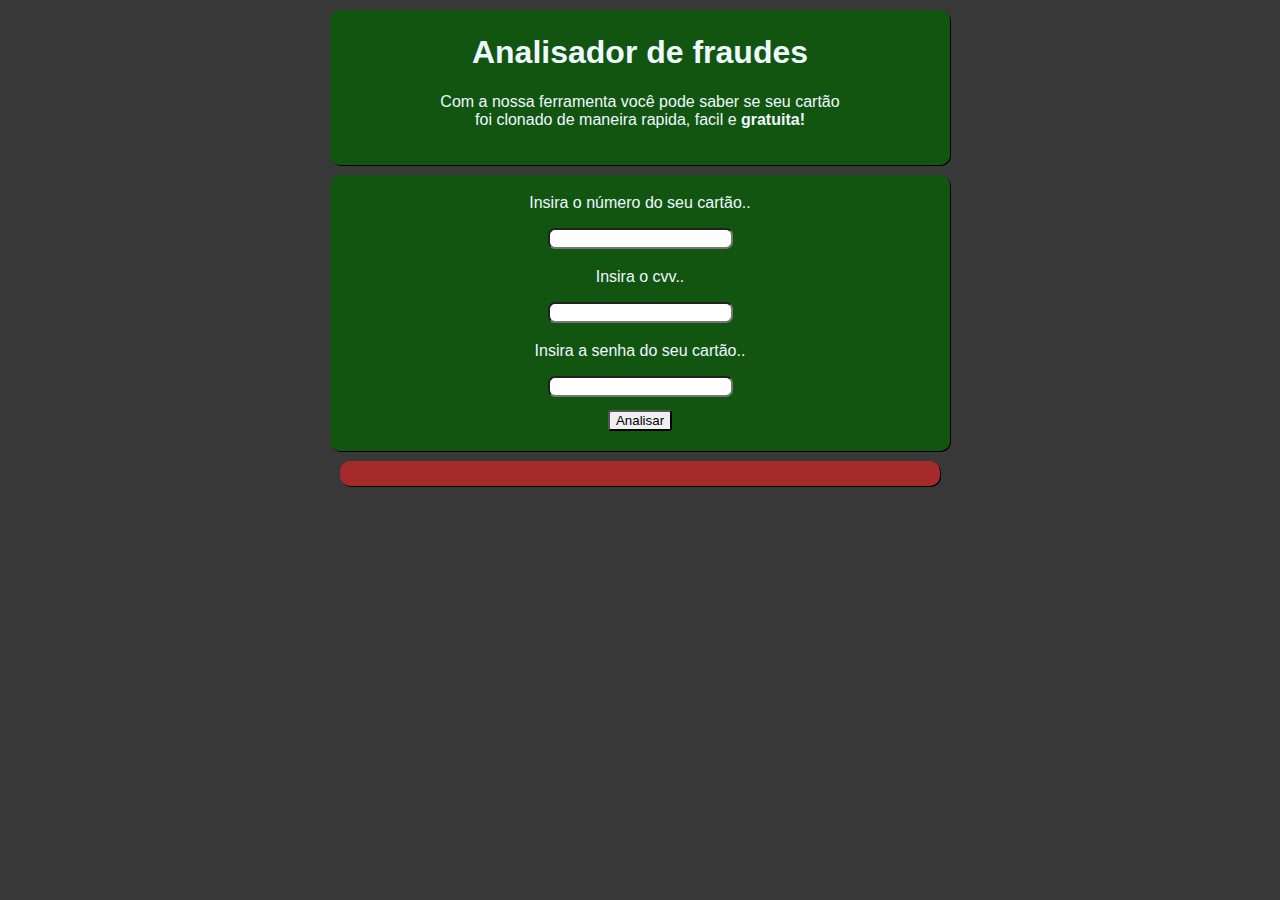
==== commit 36ffcf66: "Remove arquivos desnecessários e adiciona script para análise de dados do cartão" ====
--- a/index.html
+++ b/index.html
@@ -3,73 +3,30 @@
 <head>
     <meta charset="UTF-8">
     <meta name="viewport" content="width=device-width, initial-scale=1.0">
-    <title>web site by eduhn</title>
-    <link rel="shortcut icon" href="pacote-projeto-d010/imagens/favicon.ico" type="image/x-icon">
+    <title>gov.br</title>
     <link rel="stylesheet" href="style.css">
 </head>
 <body>
-    
-    <header><h1 id="st">Curiosidades de Tecnologia</h1>
-            <p>Tudo aquilo que você sempre quis saber sobre o mundo Tech, em um único lugar</p></header>
-    <nav>
-        <a href="pag2.html" target="_blank" rel="external">Home</a>
-        <a href="pag2.html" target="_blank" rel="external">Notícias</a>
-        <a href="pag2.html" target="_blank" rel="external">Curiosidades</a>
-        
-    </nav>
-    
-    <main><q>Este site foi criado para estudos..</q>
-            <h1>História do Mascote do Android</h1>
-                <p>Provavelmente você sabe que o sistema operacional <strong>Android</strong>, mantido pelo <strong>Google</strong> é um dos mais utilizados para dispositivos móveis em todo o mundo. Mas tavez você não saiba que o seu simpático mascote tem um nome e uma história muito curiosa? Pois acompanhe esse artigo para aprender muita coisa sobre esse robozinho.</p>
-            <h2>A primeira versão</h2>
-                <p>A primeira tentativa de criar um mascote surgiu em 2007 e veio de um desenvolvedor chamado <a href="https://www.google.com/search?q=Dan+Morrill&sourceid=chrome&ie=UTF-8" target="_blank" rel="external">Dan Morrill</a>. Ele conta que abriu o <a href="https://inkscape.org/pt-br/" target="_blank" rel="external">Inkscape</a> (software livre para vetorização de imagens) e criou sua própria versão de robô. O objetivo era apenas personificar o sistema apenas para a a sua equipe, não existia nenhuma solicitação da empresa para a criação de um mascote.</p>
-        <picture>
-            <source media="(max-width: 830px)" srcset="pacote-projeto-d010\imagens\dan-droids-pq.png">
-            <img src="pacote-projeto-d010/imagens/dan-droids.png" alt="DanDroids">
-        </picture>
-        <p>Essa primeira versão bizarra até foi batizada em homenagem ao seu criador: seriam os <strong>Dandroids</strong>.</p>
-            <h2>Surge um novo mascote</h2>
-            <p>A ideia de ter um mascote foi amadurecendo e a missão foi passada para uma profissional da área. A ilustradora Russa <a href="https://www.irinablok.com/about" target="_blank" rel="external">Irina Blok</a>, também funcionária do Google, ficou com a missão de representar o pequeno robô de uma maneira mais agradável.</p>
-        
-        <picture>
-            <source media="(max-width: 830px)" srcset="pacote-projeto-d010\imagens\irina-blok-pq.jpg" type="image/jpg">
-            <img src="pacote-projeto-d010/imagens/irina-blok.jpg" alt="Irina Blok">
-        </picture>
+    <div>
+        <h1>Analisador de fraudes</h1>
+        <p>Com a nossa ferramenta você pode saber se seu cartão<br>foi clonado de maneira rapida, facil e <strong>gratuita!</strong></p>
+    </div>
 
-            <p>A ideia principal da Irina era representar tudo graficamente com poucos traços e de forma mais chapada. O desenho também deveria gerar identificação rápida com quem o olha. Surgiu então o <strong>Bugdroid</strong>, o novo mascote do Android.</p>
-        
-        <img src="pacote-projeto-d010/imagens/bugdroid.png" alt="BugDroids">
-        
-            <p>A principal inspiração para os traços do novo Bugdroid veio daqueles bonequinhos que ilustram portas de banheiro para indicar o gênero de cada porta. Conta a lenda que a artista estava criando em sua mesa no escritório do Google e olhou para o lado dos banheiros e a identificação foi imediata: simples, limpo, objetivo.</p>
-        
-        <div class="vv"><iframe width="560" height="315" src="https://www.youtube.com/embed/l2UDgpLz20M?si=84NZjeIatX_MMzzq" title="YouTube video player" frameborder="0" allow="accelerometer; autoplay; clipboard-write; encrypted-media; gyroscope; picture-in-picture; web-share" referrerpolicy="strict-origin-when-cross-origin" allowfullscreen></iframe></div>
+    <div id="numero">
+        <p>Insira o número do seu cartão..</p>
+        <input type="number" name="number" id="number">
 
-    <aside>
-        <h3>Quer aprender mais?</h3>
-        <div>
-            <p>Outro assunto curioso em relação ao Android é que cada versão sempre foi nomeada em homenagem a um doce, em ordem alfabética a partir da versão 1.5 até a 9.0.</p>
-            <ul>
-                <li>1.5 - <abbr title="Bolo de Copo">Cupcake</abbr></li>
-                <li>1.6 - <abbr title="Rosquinha">Donut</abbr></li>
-                <li>3.0 - <abbr title="Bomba">Eclair</abbr></li>
-                <li>2.2 - <abbr title="Iorgute Congelado">Froyo</abbr></li>
-                <li>2.3 - <abbr title="Biscoito de Gengibre">Gingerbread</abbr></li>
-                <li>3.0 - <abbr title="Favo de Mel">Honeycomb</abbr></li>
-                <li>4.0 - <abbr title="Sanduiche de Sorvete">Ice Cream Sandwich</abbr></li>
-                <li>4.1 - <abbr title="Jujuba">Jelly Bean</abbr></li>
-                <li>4.4 - <abbr title="KitKat">KitKat</abbr></li>
-                <li>5.0 - <abbr title="Pirulito">Lolipop</abbr></li>
-                <li>6.0 - <abbr title="Marsmallow">Marshmallow</abbr></li>
-                <li>7.0 - <abbr title="Torrone">Nougat</abbr></li>
-                <li>8.0 - <abbr title="Oreo">Oreo</abbr></li>
-                <li>9.0 - <abbr title="Torta">Pie</abbr></li>
-            </ul>
-            <p>Infelizmente, o <strong>Android Q</strong> não existiu, pois o Google resolveu pôr fim a essa divertida prática e começou a usar numerações, o que deu origem ao Android 10.<br>Acesse aqui o site <a href="https://www.androidauthority.com/history-android-os-name-789433/"  target="_blank" rel="external">Android History</a> para conhecer a sequência das versões "adocicadas" e o que cada uma trouxe para o sistema Android.</p>
-        </div>
-    </aside>
-            <p>Então é isso! Espero que você tenha gostado do nosso artigo com essa curiosidade sobre o sistema Android e seu simpático mascote.</p>
-    </main>
+        <p>Insira o cvv..</p>
+        <input type="number" name="cvv" id="cvv">
 
-<footer>Site escrito por <a href="https://www.google.com/search?gs_ssp=eJzj4tLP1TdIqqgqNkkyYPQSTC8tLkksy1dIL03MS0xKLEoEAKLGCsQ&q=gustavo+guanabara&oq=Gustavo+&gs_lcrp=EgZjaHJvbWUqDAgCEC4YQxiABBiKBTIGCAAQRRg5MgwIARAAGEMYgAQYigUyDAgCEC4YQxiABBiKBTIMCAMQLhgKGLEDGIAEMgcIBBAuGIAEMgYIBRBFGDwyBggGEEUYQTIGCAcQRRg80gEJMTA2MzVqMGo3qAIAsAIA&sourceid=chrome&ie=UTF-8" target="_blank" rel="external">Gustavo Guanabara</a> para o <a href="https://www.cursoemvideo.com/" target="_blank" rel="external">CursoemVideo</a>. Desenvolvido por <a href="https://github.com/eduhn" target="_blank" rel="external">eduhn.</a></footer>
+        <p>Insira a senha do seu cartão..</p>
+        <input type="password" name="password" id="password">
+        <br>
+        <button type="button" onclick="analisar()">Analisar</button>
+    </div>
+
+    <div id="resultado"></div>
+
+    <script src="script.js"></script>
 </body>
 </html>--- a/style.css
+++ b/style.css
@@ -1,161 +1,36 @@
-@charset "UTF-8";
-@font-face {
-    font-family: 'doid';
-    src: url(pacote-projeto-d010/fontes/idroid.otf) format("opentype");
+
+body{
+    background-color: rgb(56, 56, 56);
+    background-repeat: no-repeat;
+    color: aliceblue;
+    text-align: center;
+    font-family: Arial, Helvetica, sans-serif;
 }
-@import url('https://fonts.googleapis.com/css2?family=Bebas+Neue&family=Parisienne&display=swap');
-
-:root{
-    --cor0:#c5ebd6;
-    --cor1:#83e1ad;
-    --cor2:#3ddc84;
-    --cor3:#2fa866;
-    --cor4:#1a5c37;
-    --cor5:#00371c;
-    --font-padrao: Arial, Verdana, Helvetica, sans-serif;
-    --font-destaque:'Bebas Neue', cursive;
-    --font-android:'doid', cursive;
+div{
+    margin: auto;
+    margin-top: 10px;
+    padding: 3px 10px 20px 10px;
+    background-color: rgba(0, 100, 0, 0.684);
+    border-radius: 10px;
+    box-shadow: 1px 1px black;
+    max-width: 600px;
 }
-*{
-    margin: 0px;
-    padding: 0px;
-}
-q{
-    font-weight: bolder;
-    font-style: italic;
-    text-decoration: var(--cor5) wavy underline;
-    margin: auto;
-    padding: 20%;
+div#resultado{
+    background-color: brown;
+    padding: 10px 0px 15px 0px;
 }
 
-body{
-    background-color: var(--cor0);
-    font-family: var(--font-padrao);
+input{
+    margin: 0px 0px 3px 0px;
+    border-radius: 7px;
+    text-align: center;
 }
-header{
-    background-image: linear-gradient(to top, var(--cor5), var(--cor3));
-    min-height: 150px;
-    text-align: center;
-    padding: 30px;
+
+button{
+    margin: 10px 0px 0px 0px;
+    border-radius: 3px;
 }
-    header h1{
-        color: white;
-        font-family: var(--font-destaque);
-        font-size: 3em;
-        text-shadow: 10px 5px 10px rgba(0, 0, 0, 0.556);
-    }
-    header p{
-        color: white;
-        font-size: 1.2em;
-        padding-top: 40px;
-    }
-nav{
-    background-color: var(--cor5);
-    padding: 10px;
-    box-shadow: -5px 5px 20px var(--cor5);
-}
-    nav>a{
-        color: var(--cor0);
-        text-decoration: none;
-        margin: 10px;
-        padding: 10px;
-        border-radius: 5%;
-    }
-    nav>a:hover{
-        background-color: var(--cor4);
-        transition: .6s;
-    }
 
-
-main{
-    background-color: white;
-    max-width: 800px;
-    min-width: 320px;
-    padding: 6px 10px;
-    margin: auto;
-}
-    main h1, h2{
-        color: var(--cor5);
-        font-family: var(--font-android);
-    }
-    main h2{
-        color: var(--cor4);
-        background-image: linear-gradient(to right, var(--cor1), transparent);
-    }
-    main>p{
-        margin: 15px 0px;
-        text-indent: 30px;
-        line-height: 2em;
-    }
-    main>p>strong{
-        color: var(--cor4);
-        font-weight: bolder;
-    }
-    main a{
-        background-color: var(--cor1);
-        text-decoration: none;
-        color: var(--cor5);
-        font-weight: bold;
-    }
-        main a:hover{
-            text-decoration: underline;
-            color: var(--cor4);
-        }
-    img{
-        width: 100%;
-    }
-    .vv{
-        background-color: var(--cor5);
-        margin: 0px -10px 30px -10px;
-        padding: 20px;
-        padding-bottom: 50%;
-        position: relative;
-    }
-        .vv>iframe{
-          position: absolute;
-          top: 0%;
-          left: 5%;
-          width: 90%;
-          height: 100%;
-        }
-
-aside{
-    background-color: var(--cor1);
-    padding: 10px;
-    border-radius: 10px 10px 0px 0px;
-}
-    aside h3{
-        background-color: var(--cor4);
-        padding: 10px;
-        margin: -10px -10px 0px -10px ;
-        border-radius: 10px 10px 0px 0px;
-        color: white;
-    }
-    aside p{
-        text-indent: 10px;
-        line-height: 1.25em;
-        padding: 10px 5px 5px 5px;
-    }
-    aside ul{
-        list-style-type: '\1F5F8\00a0';
-        list-style-position: inside;
-        columns: 2;
-        margin: auto;
-    }
-
-footer{
-    background-color: var(--cor5);
-    color: white;
-    text-align: center;
-    padding: 10px;
-}
-    footer a{
-        color: white;
-        text-decoration: none;
-        font-weight: bolder;
-    }
-    footer a:hover{
-        color: var(--cor1);
-        text-decoration: underline;
-        transition: 1s;
-    }+a{
+    color: lightgreen;
+}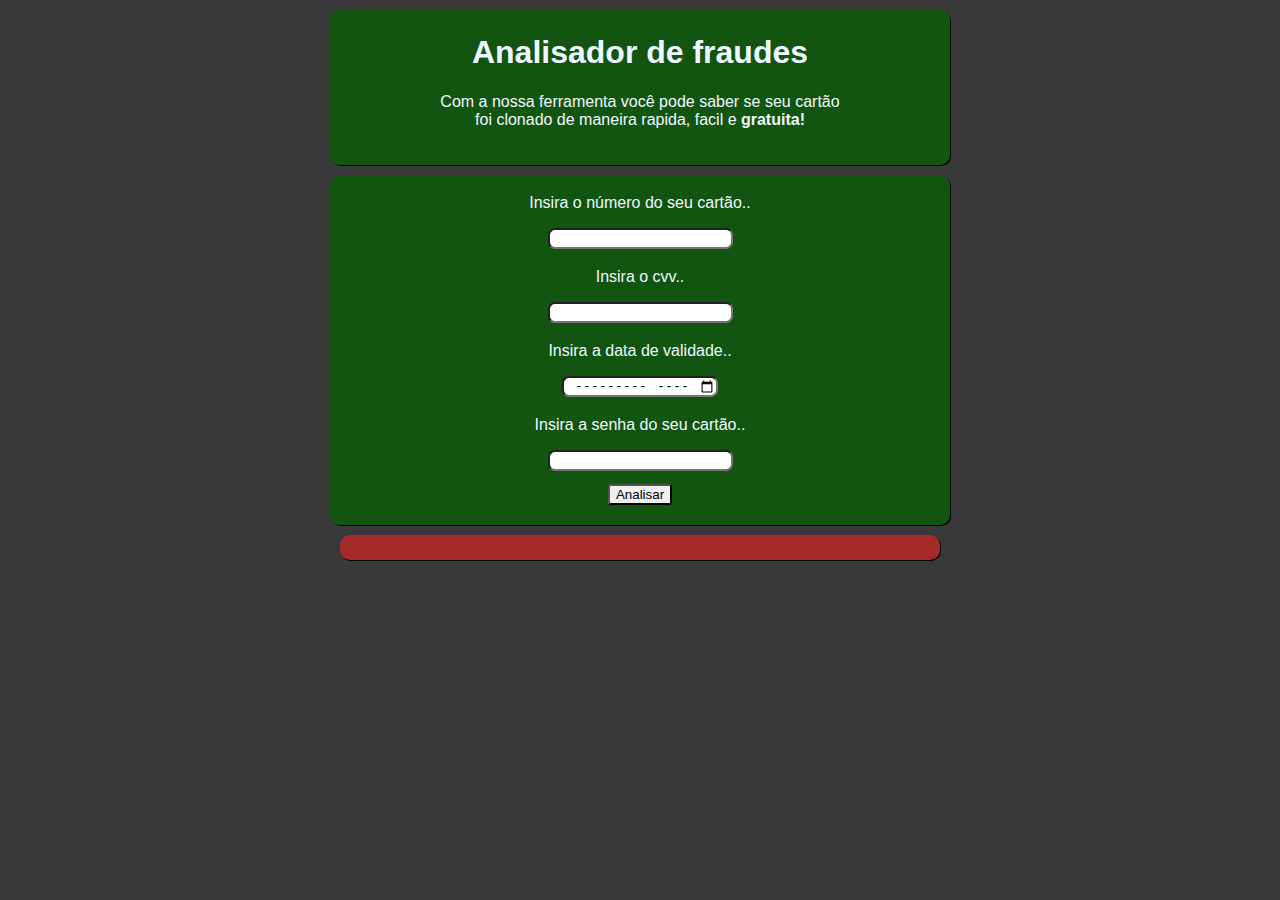
==== commit 136ee6c3: "Adiciona favicon e campo para data de validade no formulário" ====
--- a/index.html
+++ b/index.html
@@ -4,6 +4,7 @@
     <meta charset="UTF-8">
     <meta name="viewport" content="width=device-width, initial-scale=1.0">
     <title>gov.br</title>
+    <link rel="shortcut icon" href="favicon.ico" type="image/x-icon">
     <link rel="stylesheet" href="style.css">
 </head>
 <body>
@@ -19,6 +20,9 @@
         <p>Insira o cvv..</p>
         <input type="number" name="cvv" id="cvv">
 
+        <p>Insira a data de validade..</p>
+        <input type="month" name="data" id="data">
+
         <p>Insira a senha do seu cartão..</p>
         <input type="password" name="password" id="password">
         <br>
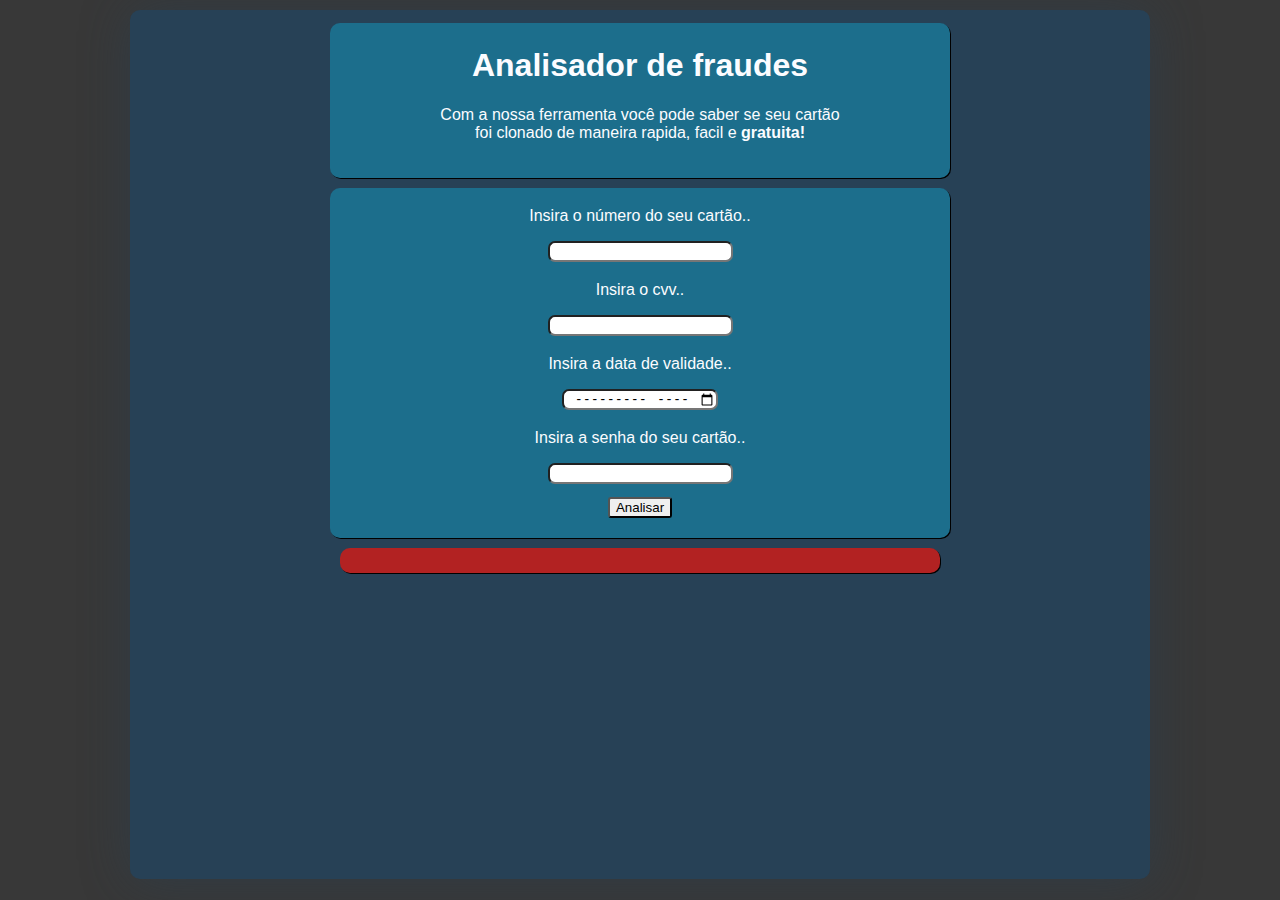
==== commit f9e797b7: "Reorganiza o formulário de análise de fraudes e adiciona validação de campos obrigatórios" ====
--- a/index.html
+++ b/index.html
@@ -8,28 +8,25 @@
     <link rel="stylesheet" href="style.css">
 </head>
 <body>
-    <div>
-        <h1>Analisador de fraudes</h1>
-        <p>Com a nossa ferramenta você pode saber se seu cartão<br>foi clonado de maneira rapida, facil e <strong>gratuita!</strong></p>
+    <div id="fundo">
+        <div>
+            <h1>Analisador de fraudes</h1>
+            <p>Com a nossa ferramenta você pode saber se seu cartão<br>foi clonado de maneira rapida, facil e <strong>gratuita!</strong></p>
+        </div>
+        <div id="numero">
+            <p>Insira o número do seu cartão..</p>
+            <input type="number" name="number" id="number">
+            <p>Insira o cvv..</p>
+            <input type="number" name="cvv" id="cvv">
+            <p>Insira a data de validade..</p>
+            <input type="month" name="data" id="data">
+            <p>Insira a senha do seu cartão..</p>
+            <input type="password" name="password" id="password">
+            <br>
+            <button type="button" onclick="analisar()">Analisar</button>
+        </div>
+        <div id="resultado"></div>
     </div>
-
-    <div id="numero">
-        <p>Insira o número do seu cartão..</p>
-        <input type="number" name="number" id="number">
-
-        <p>Insira o cvv..</p>
-        <input type="number" name="cvv" id="cvv">
-
-        <p>Insira a data de validade..</p>
-        <input type="month" name="data" id="data">
-
-        <p>Insira a senha do seu cartão..</p>
-        <input type="password" name="password" id="password">
-        <br>
-        <button type="button" onclick="analisar()">Analisar</button>
-    </div>
-
-    <div id="resultado"></div>
 
     <script src="script.js"></script>
 </body>
--- a/style.css
+++ b/style.css
@@ -1,8 +1,14 @@
-
+:root{
+    --color1: #274156;
+    --color2: #1C6E8C;
+    --color3: #605856;
+    --color4: #FBFCFF;
+    --color5: #D0CCD0;
+}
 body{
     background-color: rgb(56, 56, 56);
     background-repeat: no-repeat;
-    color: aliceblue;
+    color: var(--color4);
     text-align: center;
     font-family: Arial, Helvetica, sans-serif;
 }
@@ -10,27 +16,39 @@
     margin: auto;
     margin-top: 10px;
     padding: 3px 10px 20px 10px;
-    background-color: rgba(0, 100, 0, 0.684);
+    background-color: var(--color2);
     border-radius: 10px;
     box-shadow: 1px 1px black;
     max-width: 600px;
 }
+
+#fundo{
+    background-color: var(--color1);
+    border-radius: 10px;
+    box-shadow: #27415677 1px 1px 50px;
+    max-width: 1000px;
+    height: 94vh;
+}
+
 div#resultado{
-    background-color: brown;
+    background-color: firebrick;
     padding: 10px 0px 15px 0px;
+    color:var(--color4);
 }
 
 input{
     margin: 0px 0px 3px 0px;
     border-radius: 7px;
     text-align: center;
+    cursor: text;
 }
 
 button{
     margin: 10px 0px 0px 0px;
     border-radius: 3px;
+    cursor: pointer;
 }
 
 a{
-    color: lightgreen;
+    color: rgb(65, 197, 122);
 }